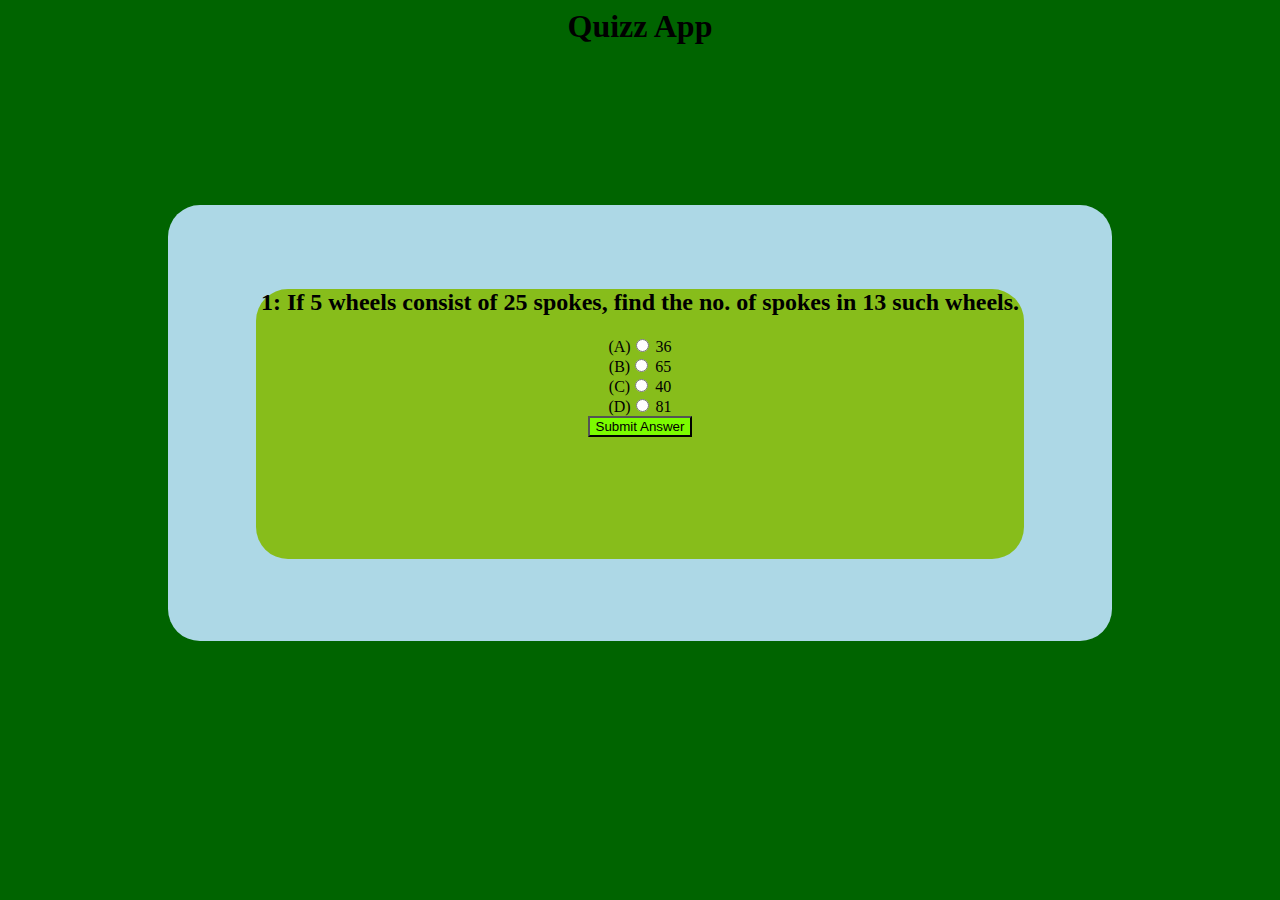
==== index.html @ d15a5cf6 "Add files via upload" ====
<html>
<head>

</head>
<body bgcolor=darkgreen>
    <link rel="stylesheet" href="Quizz.css">
    <style type="javascript/text" herf="GithubQuizz.js" ></style>
<center>
    <h1>
        Quizz App
    </h1>
  <div class="head_div">

      <div class="question_div">
         <h2 id="questions" class="questions">Questions</h2> 
    
         <li>
            <label>(A)</label><input type="radio" name="answer" id="ans1" class="answer">
            <label id="opt1"></label>
        </li>

        <li>
            <label>(B)</label><input type="radio" name="answer" id="ans2" class="answer">
            <label id="opt2"></label>
        </li>

        <li>
            <label>(C)</label><input type="radio" name="answer" id="ans3" class="answer">
            <label id="opt3"></label>
        </li>

        <li>
            <label>(D)</label><input type="radio" name="answer" id="ans4" class="answer">
            <label id="opt4"></label>
        </li>

    


        <button type="submit" id="btn1">
        Submit Answer
        </button>
    </div>
    <br>

        <div class="scroreBoard" id="scroreBoard"><div>
         <button id="retakeQuizz" class="retakeQuizz">Retake Quizz</button>
        </div>

        </div>
        <div class="scroreBoard" id="scroreBoard"><div>
            <button id="retakeQuizz" class="retakeQuizz">Retake Quizz</button>
           </div>
 
  </div>
</center>
</body>
<script src="Quizz.js"></script>
</html>
---- Quizz.css ----
.head_div{
    background-color:lightblue;
    margin: 10rem;
    padding: 4rem;
    list-style: none;
    border-radius: 2rem;
}

.question_div{
    width: 60vw;
    background-color: rgb(135, 189, 27);
    height: 30vh;
    border-radius: 2rem;
}

#btn1{
    background-color: lawngreen;
}

#btn1:hover{
    background-color: mediumblue;
}

.scroreBoard{
    display: none;
    background-color: rgb(192, 192, 192);
    height: 10vh;
}

.retakeQuizz{
    background-color: skyblue;
}



.retakeQuizz:hover{
    background-color: springgreen;
}
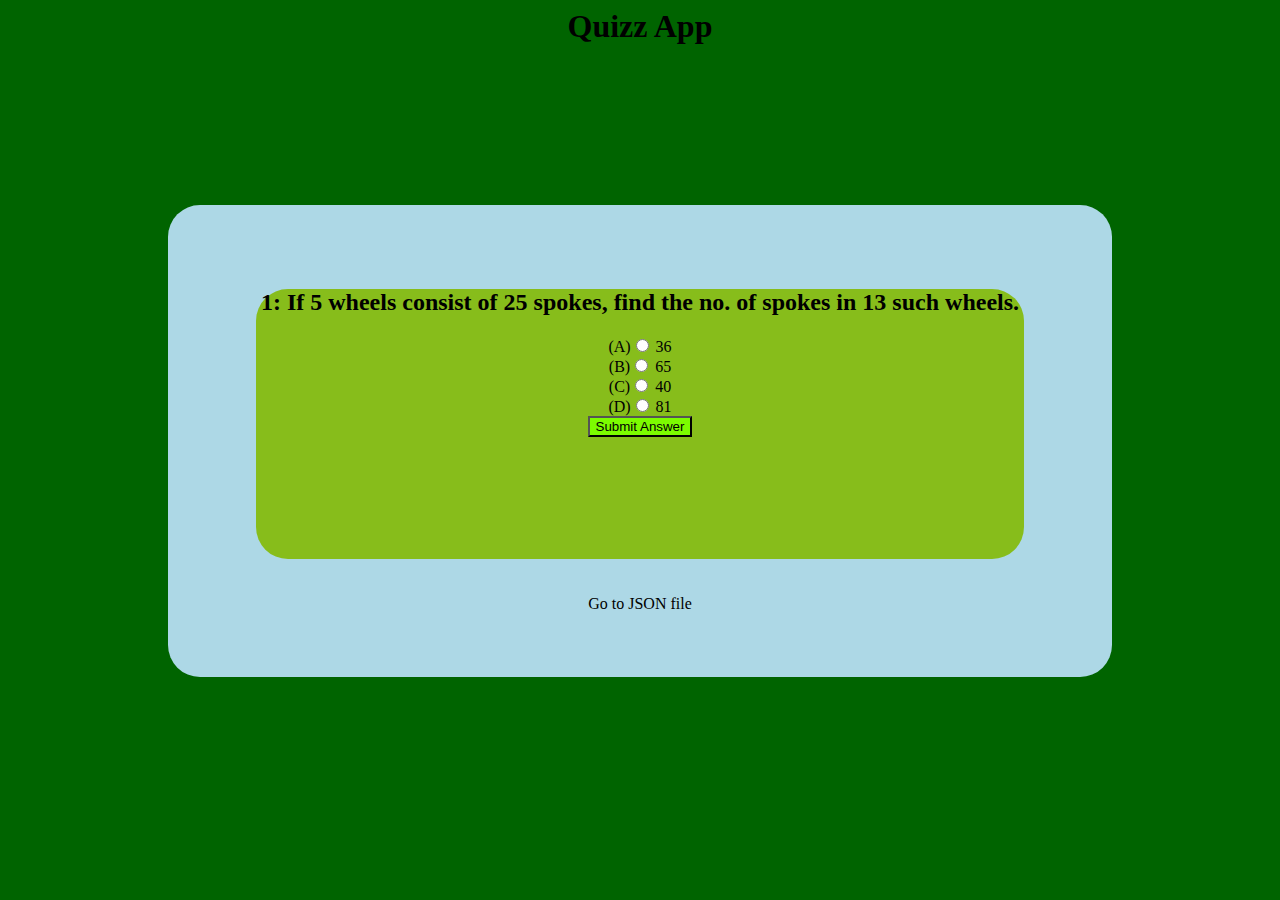
==== commit bbb7dc0f: "Update index.html" ====
--- a/index.html
+++ b/index.html
@@ -52,8 +52,9 @@
             <button id="retakeQuizz" class="retakeQuizz">Retake Quizz</button>
            </div>
  
-  </div>
+  </div><br>
+      Go to JSON file<a href="JSON1.html"></a>
 </center>
 </body>
 <script src="Quizz.js"></script>
-</html>+</html>
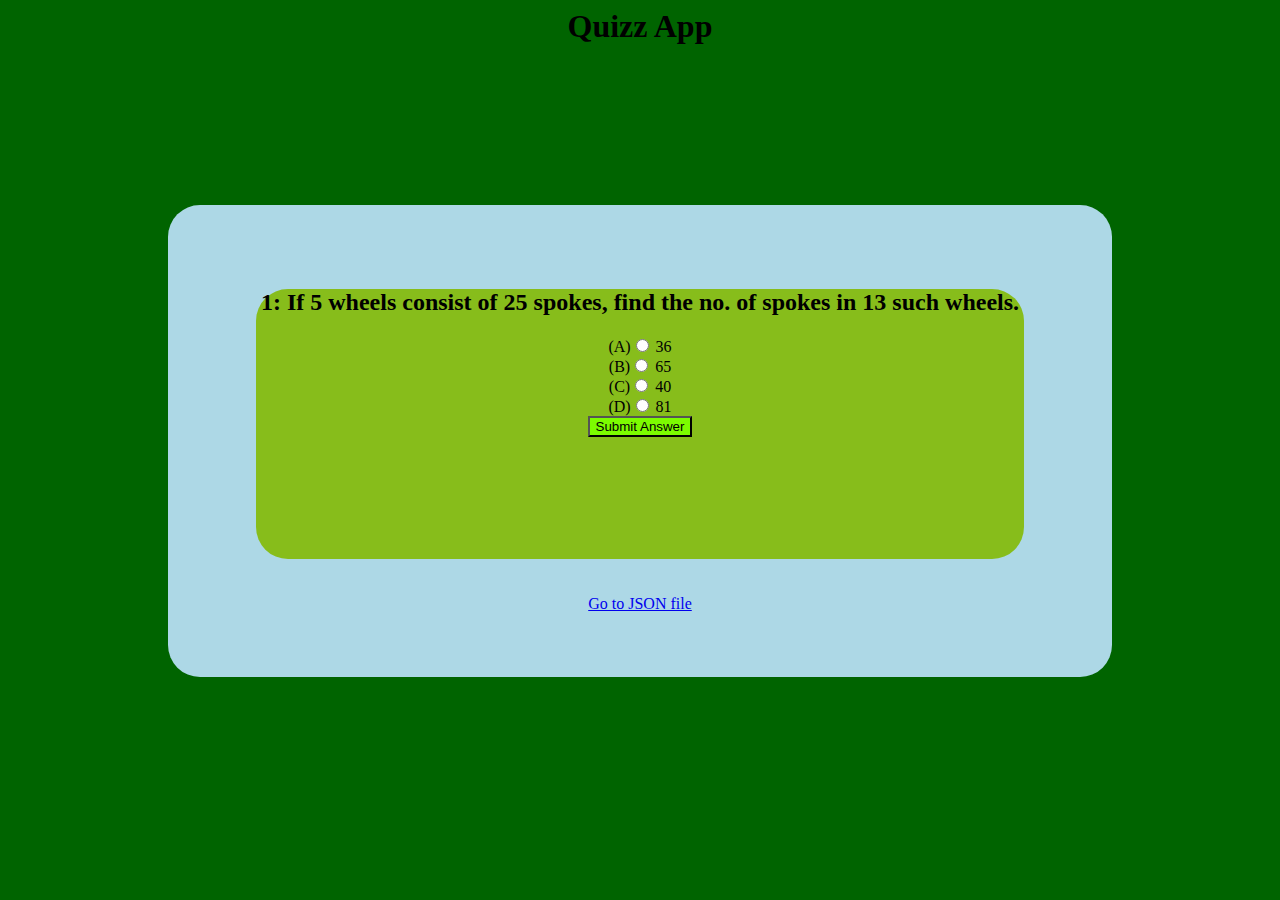
==== commit 392643b1: "Update index.html" ====
--- a/index.html
+++ b/index.html
@@ -53,8 +53,9 @@
            </div>
  
   </div><br>
-      Go to JSON file<a href="JSON1.html"></a>
+  <a href="JSON1.html">Go to JSON file</a>
 </center>
 </body>
+
 <script src="Quizz.js"></script>
 </html>
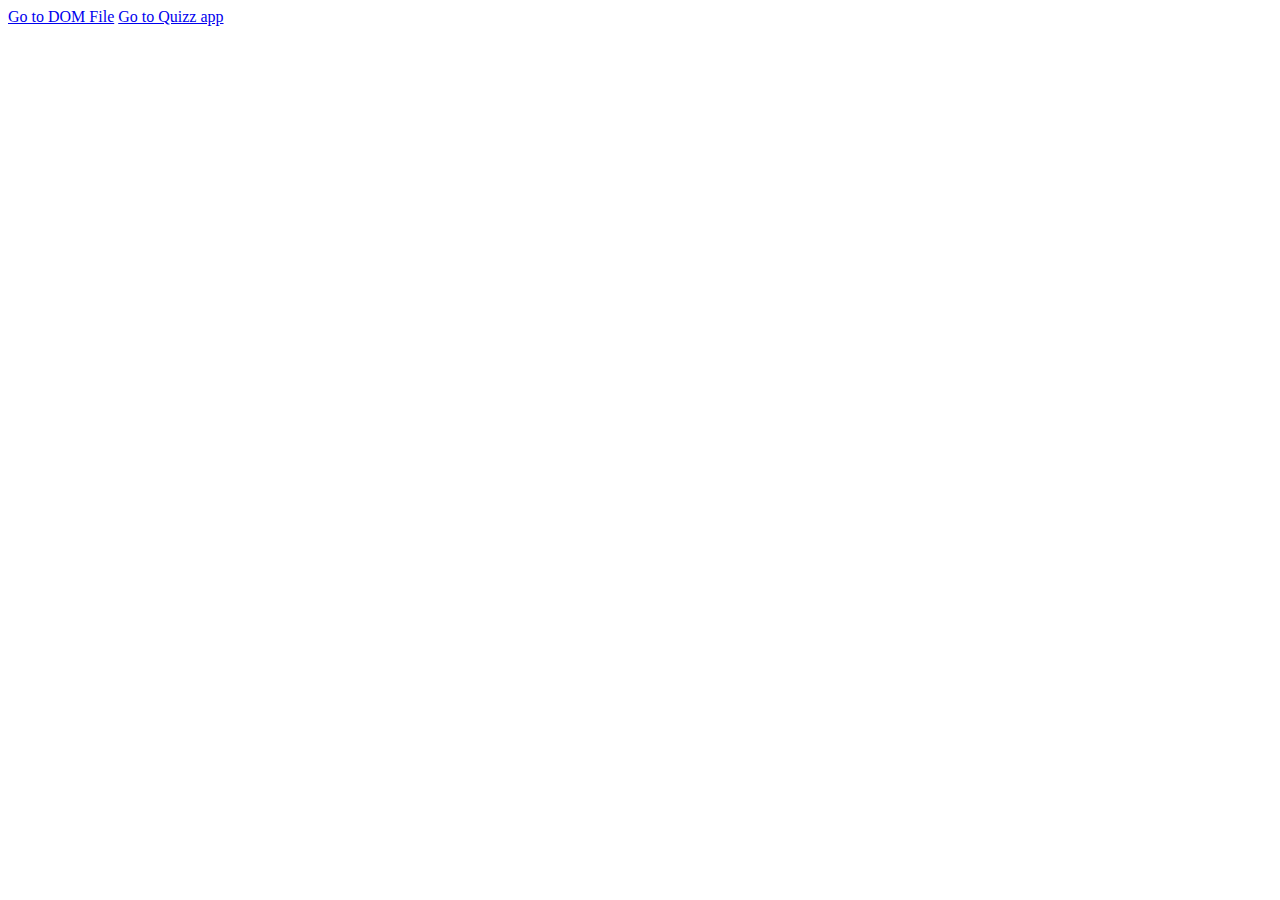
==== commit a9e621e3: "Add files via upload" ====
--- a/index.html
+++ b/index.html
@@ -1,61 +1,12 @@
 <html>
 <head>
-
+    <meta charset="UTF-8">
+    <meta http-equiv="X-UA-Compatible" content="IE=edge">
+    <meta name="viewport" content="width=device-width, initial-scale=1.0">
+    <title>Document</title>
 </head>
-<body bgcolor=darkgreen>
-    <link rel="stylesheet" href="Quizz.css">
-    <style type="javascript/text" herf="GithubQuizz.js" ></style>
-<center>
-    <h1>
-        Quizz App
-    </h1>
-  <div class="head_div">
-
-      <div class="question_div">
-         <h2 id="questions" class="questions">Questions</h2> 
-    
-         <li>
-            <label>(A)</label><input type="radio" name="answer" id="ans1" class="answer">
-            <label id="opt1"></label>
-        </li>
-
-        <li>
-            <label>(B)</label><input type="radio" name="answer" id="ans2" class="answer">
-            <label id="opt2"></label>
-        </li>
-
-        <li>
-            <label>(C)</label><input type="radio" name="answer" id="ans3" class="answer">
-            <label id="opt3"></label>
-        </li>
-
-        <li>
-            <label>(D)</label><input type="radio" name="answer" id="ans4" class="answer">
-            <label id="opt4"></label>
-        </li>
-
-    
-
-
-        <button type="submit" id="btn1">
-        Submit Answer
-        </button>
-    </div>
-    <br>
-
-        <div class="scroreBoard" id="scroreBoard"><div>
-         <button id="retakeQuizz" class="retakeQuizz">Retake Quizz</button>
-        </div>
-
-        </div>
-        <div class="scroreBoard" id="scroreBoard"><div>
-            <button id="retakeQuizz" class="retakeQuizz">Retake Quizz</button>
-           </div>
- 
-  </div><br>
-  <a href="JSON1.html">Go to JSON file</a>
-</center>
+<body>
+    <a href="DOM.html">Go to DOM File</a>
+    <a href="Quizz.html">Go to Quizz app</a>
 </body>
-
-<script src="Quizz.js"></script>
-</html>
+</html>